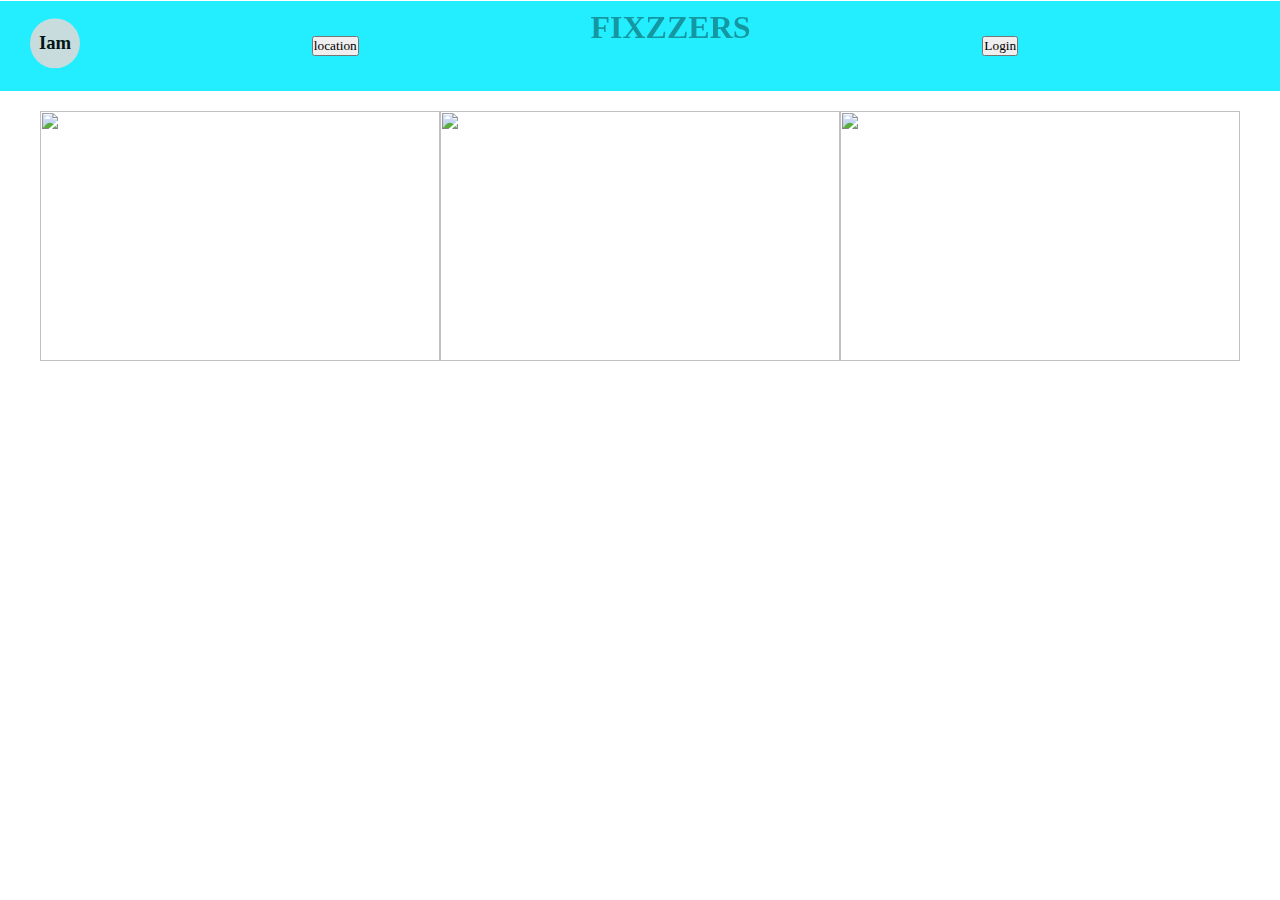
==== index.html @ 7fdb9c27 "Add files via upload" ====
<!DOCTYPE html>
<html lang="en">
  <head>
    <meta charset="UTF-8" />
    <meta http-equiv="X-UA-Compatible" content="IE=edge" />
    <meta name="viewport" content="width=device-width, initial-scale=1.0" />
    <title>Document</title>
    <link rel="stylesheet" href="style.css" />
    <link
      href="https://cdn.jsdelivr.net/npm/remixicon@4.0.0/fonts/remixicon.css"
      rel="stylesheet"
    />
  </head>
  <body>
    <div id="main">
      <div id="page1">
        <div id="menu">
          <div id="links">
            <h1>Search</h1>
            <h1>category</h1>
            <h1>login/signup</h1>
            <h1>help & support</h1>
            <h1>About</h1>
          </div>
        </div>
        <div id="nav">
          <div id="left">
            <h3>Iam</h3>
          </div>
          <button>location</button>
          <div id="center"><h1>FIXZZERS</h1></div>
          <button>Login</button>
          <h2><i class="ri-menu-search-line"></i></h2>
        </div>
        <div class="containers">
          <div class="elem"><img src="https://media.istockphoto.com/id/472991416/vector/illustration-of-workman-with-oversized-wrench-over-shoulder.jpg?s=612x612&w=0&k=20&c=68bgFJB_WLi70LiM_jBX1q2hb18e3xs_-w8gWihwiGM=" alt=""></div>
          <div class="elem"><img src="https://cdn2.vectorstock.com/i/1000x1000/94/11/mechanics-tools-icon-vector-6169411.jpg" alt=""></div>
          <div class="elem"><img src="https://handymanconnection.com/saskatoon/wp-content/uploads/sites/45/2022/08/4-Questions-To-Ask-Before-Hiring-an-Electrician.png" alt=""></div>
        </div>
          <div class="containers">
            <div class="elems"><img src="https://i.pinimg.com/originals/da/a6/52/daa652ac99b274fdb2b5d32b92c54b62.jpg" alt=""></div>
            <div class="elems"><img src="https://apollo.olx.in/v1/files/b1a3vjj78wsv1-IN/image;s=360x0" alt=""></div>
            <div class="elems"><img src="https://res.cloudinary.com/teepublic/image/private/s--YT1PTNu8--/c_crop,x_10,y_10/c_fit,h_1109/c_crop,g_north_west,h_1260,w_945,x_-59,y_-76/co_rgb:ffffff,e_colorize,u_Misc:One%20Pixel%20Gray/c_scale,g_north_west,h_1260,w_945/fl_layer_apply,g_north_west,x_-59,y_-76/bo_105px_solid_white/e_overlay,fl_layer_apply,h_1260,l_Misc:Art%20Print%20Bumpmap,w_945/e_shadow,x_6,y_6/c_limit,h_1254,w_1254/c_lpad,g_center,h_1260,w_1260/b_rgb:eeeeee/c_limit,f_auto,h_630,q_auto:good:420,w_630/v1650958337/production/designs/29732446_0.jpg" alt=""></div>
        </div>
      </div>
      <div id="page2">

      </div>
      <div id="page3">

      </div>
      <div id="page2">

      </div>
    </div>
    <script src="https://cdnjs.cloudflare.com/ajax/libs/gsap/3.12.4/gsap.min.js"></script>
    <script src="script.js"></script>
  </body>
</html>
---- style.css ----
*{
    margin: 0;
    padding: 0;
    box-sizing: border-box;
    font-family: gilroy;
}
html,body{
    height: 100%;
    width: 100%;
}

#main{
    width: 100%;
    height: 100%;
    overflow: hidden;

}















/* huuuuu */
#menu{
    height: 100vh;
    width: 100vw;
    background: rgba(34, 237, 255, 0.959);
    position: absolute;
    top: -100%;
    right: 0%; 
    padding: 50px;
    transition: all ease 1s;
    padding: 200px 100px;
}

#menu h1{
    margin-top: 30px;
    font-size: 35px;
    color: rgb(73, 71, 71);
    transition: all ease 0.5s;
    text-transform: uppercase;
}
#menu h1:hover{
    color: #000;
    cursor: pointer;
    padding-left: 50px;
    scale: 1.1;
}


#nav{
    height: 10vh;
    width: 100vw;
    background-color: #2ef;
    display: flex;
    align-items: center;
    justify-content: space-between;
    padding: 0px 30px;
    z-index: 999;
}
#nav:hover{
    cursor: pointer;
}
#nav #left{
    height: 50px;
    width: 50px;
    background-color: #dadada;
    border-radius: 50%;
    position: relative;
    display: flex;
    align-items: center;
    justify-content: center;
}
#nav #right i{
    font-size: 25px;
}
#page1{
    height: 90vh;
    width: 100vw;
    /* background-color: red; */
    padding-top: 1px;

}
.containers{
    height: 250px;
    width: 100vw;
    /* background-color: #dadada; */
    display: flex;
    justify-content: space-between;
    align-items: center;
    margin-top: 20px;
    padding: 0px 40px;
}
.elem{
height: 100%;
width: 400px;
/* background-color: #000; */
overflow: hidden;
background-image: url(https://encrypted-tbn0.gstatic.com/images?q=tbn:ANd9GcR7QIf7Kop-ORM2PSvmU0Ss5tJOkDLzuV5bNA&usqp=CAU);
background-position: center;
background-size: cover;
transition: all ease 0.5s;
}
.elem:nth-child(2){
    
height: 100%;
width: 400px;
/* background-color: #000; */
overflow: hidden;
background-image: url(https://encrypted-tbn0.gstatic.com/images?q=tbn:ANd9GcQxhzTpD23FwrQk9G_jOHRm6lHH45WunrcUsw&usqp=CAU);
background-position: center;
background-size: cover;
transition: all ease 0.5s;
}
.elem img{
    height: 100%;
    width: 100%;
    object-fit: cover;
    transition: all ease 0.5s;
}
.elem:hover{
scale: 1.1;
}
.elem:hover img{
opacity: 0;
}
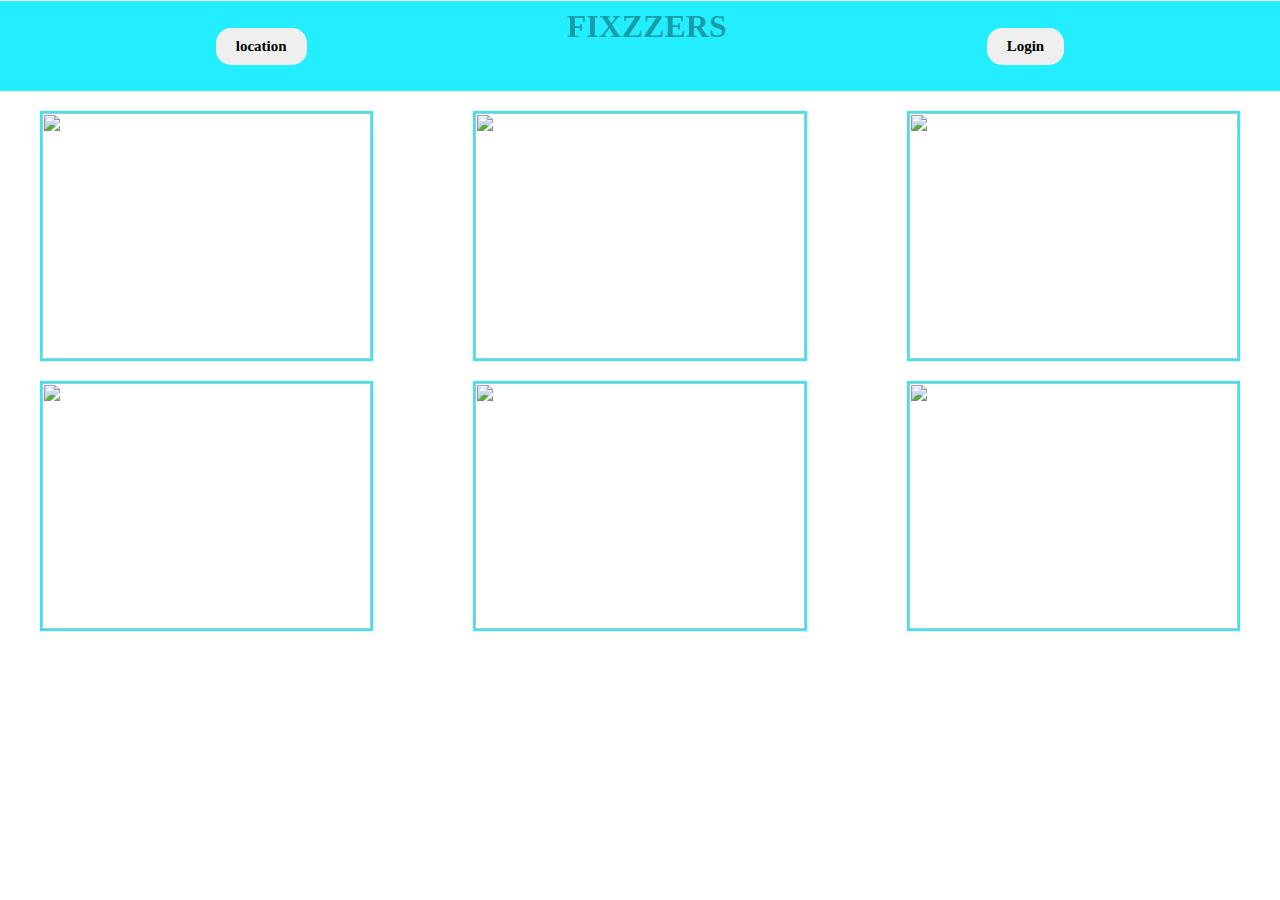
==== commit 3ac241cc: "Add files via upload" ====
--- a/index.html
+++ b/index.html
@@ -25,7 +25,7 @@
         </div>
         <div id="nav">
           <div id="left">
-            <h3>Iam</h3>
+            <h3><i class="ri-map-pin-line"></i></h3>
           </div>
           <button>location</button>
           <div id="center"><h1>FIXZZERS</h1></div>
@@ -33,14 +33,20 @@
           <h2><i class="ri-menu-search-line"></i></h2>
         </div>
         <div class="containers">
-          <div class="elem"><img src="https://media.istockphoto.com/id/472991416/vector/illustration-of-workman-with-oversized-wrench-over-shoulder.jpg?s=612x612&w=0&k=20&c=68bgFJB_WLi70LiM_jBX1q2hb18e3xs_-w8gWihwiGM=" alt=""></div>
-          <div class="elem"><img src="https://cdn2.vectorstock.com/i/1000x1000/94/11/mechanics-tools-icon-vector-6169411.jpg" alt=""></div>
-          <div class="elem"><img src="https://handymanconnection.com/saskatoon/wp-content/uploads/sites/45/2022/08/4-Questions-To-Ask-Before-Hiring-an-Electrician.png" alt=""></div>
+          <div class="elem"><img src="https://t4.ftcdn.net/jpg/02/16/28/29/360_F_216282910_yjxZDV8zDD2FaaBzxaQcNBhFMnmpuoFj.jpg" alt="">
+          <h2>plumber</h2></div>
+          <div class="elem"><img src="https://miro.medium.com/v2/resize:fit:4320/1*JktzC9GrA_l4yz0cCy8a5Q.jpeg" alt="">
+          <h2>mechanics</h2></div>
+          <div class="elem"><img src="https://content.jdmagicbox.com/comp/indore/r1/0731px731.x731.190710112320.s9r1/catalogue/patidar-electrician-bengali-chowk-indore-electricians-jv8zzyuqxw.jpg" alt="">
+          <h2>Electrician</h2></div>
         </div>
           <div class="containers">
-            <div class="elems"><img src="https://i.pinimg.com/originals/da/a6/52/daa652ac99b274fdb2b5d32b92c54b62.jpg" alt=""></div>
-            <div class="elems"><img src="https://apollo.olx.in/v1/files/b1a3vjj78wsv1-IN/image;s=360x0" alt=""></div>
-            <div class="elems"><img src="https://res.cloudinary.com/teepublic/image/private/s--YT1PTNu8--/c_crop,x_10,y_10/c_fit,h_1109/c_crop,g_north_west,h_1260,w_945,x_-59,y_-76/co_rgb:ffffff,e_colorize,u_Misc:One%20Pixel%20Gray/c_scale,g_north_west,h_1260,w_945/fl_layer_apply,g_north_west,x_-59,y_-76/bo_105px_solid_white/e_overlay,fl_layer_apply,h_1260,l_Misc:Art%20Print%20Bumpmap,w_945/e_shadow,x_6,y_6/c_limit,h_1254,w_1254/c_lpad,g_center,h_1260,w_1260/b_rgb:eeeeee/c_limit,f_auto,h_630,q_auto:good:420,w_630/v1650958337/production/designs/29732446_0.jpg" alt=""></div>
+            <div class="elems"><img src="https://mywallworks.com/wp-content/uploads/2018/08/hiring-a-painter.jpeg" alt="">
+            <h2>painter</h2></div>
+            <div class="elems"><img src="https://encrypted-tbn0.gstatic.com/images?q=tbn:ANd9GcTaLU3F893NESl9az3sx9T1kqtfj1B53AF-gw&usqp=CAU" alt="">
+            <h2>chai sutta</h2></div>
+            <div class="elems"><img src="https://b.zmtcdn.com/data/pictures/chains/5/19707215/2ce6614fe99c4d3d5ae806c4e32b8b94.jpg" alt="">
+            <h2>chai sutta</h2></div>
         </div>
       </div>
       <div id="page2">
--- a/style.css
+++ b/style.css
@@ -1,139 +1,213 @@
-*{
-    margin: 0;
-    padding: 0;
-    box-sizing: border-box;
-    font-family: gilroy;
-}
-html,body{
+* {
+  margin: 0;
+  padding: 0;
+  box-sizing: border-box;
+  font-family: gilroy;
+}
+html,
+body {
+  height: 100%;
+  width: 100%;
+}
+
+#main {
+  width: 100vw;
+  height: 100vh;
+  overflow: hidden;
+}
+
+/* huuuuu */
+#menu {
+  height: 100vh;
+  width: 100vw;
+  background: rgba(34, 237, 255, 0.959);
+  position: absolute;
+  top: -100%;
+  right: 0%;
+  padding: 50px;
+  transition: all ease 1s;
+  padding: 200px 100px;
+}
+
+#menu h1 {
+  margin-top: 30px;
+  font-size: 35px;
+  color: rgb(73, 71, 71);
+  transition: all ease 0.5s;
+  text-transform: uppercase;
+}
+#menu h1:hover {
+  color: #000;
+  cursor: pointer;
+  padding-left: 50px;
+  scale: 1.1;
+}
+
+#nav {
+  height: 10vh;
+  width: 100vw;
+  background-color: #2ef;
+  display: flex;
+  align-items: center;
+  justify-content: center;
+  gap: 260px;
+  padding: 0px 30px;
+  z-index: 999;
+}
+#nav button{
+  padding: 10px 20px;
+  border-radius: 15px;
+  outline: none;
+  border: none;
+  font-size: 15px;
+  font-weight: 600;
+}
+
+#nav:hover {
+  cursor: pointer;
+}
+#nav #left {
+  height: 50px;
+  width: 50px;
+  background-color: #dadada;
+  border-radius: 50%;
+  position: relative;
+  display: flex;
+  align-items: center;
+  justify-content: center;
+}
+#nav #right i {
+  font-size: 25px;
+}
+#page1 {
+  height: 100vh;
+  width: 100vw;
+  /* background-color: red; */
+  padding-top: 1px;
+}
+.containers {
+  height: 250px;
+  width: 100vw;
+  /* background-color: #dadada; */
+  display: flex;
+  gap: 100px;
+  align-items: center;
+  margin-top: 20px;
+  padding: 0px 40px;
+}
+.elem {
+  height: 100%;
+  width: 400px;
+  /* background-color: #000; */
+  overflow: hidden;
+  transition: all ease 0.5s;
+}
+.elems{
+  height: 100%;
+  width: 400px;
+  /* background-color: #000; */
+  overflow: hidden;
+  object-fit: cover;
+  transition: all ease 0.5s;
+}
+.elem:nth-child(1) {
+  height: 100%;
+  width: 400px;
+  /* background-color: #000; */
+  overflow: hidden;
+  background-image: url(https://t4.ftcdn.net/jpg/02/16/28/29/360_F_216282910_yjxZDV8zDD2FaaBzxaQcNBhFMnmpuoFj.jpg);
+  background-position: center;
+  background-size: cover;
+  transition: all ease 0.5s;
+}
+.elem:nth-child(2) {
+  height: 100%;
+  width: 400px;
+  /* background-color: #000; */
+  overflow: hidden;
+  background-image: url(https://miro.medium.com/v2/resize:fit:4320/1*JktzC9GrA_l4yz0cCy8a5Q.jpeg);
+  background-position: center;
+  background-size: cover;
+  transition: all ease 0.5s;
+}
+
+.elem:nth-child(3) {
+  height: 100%;
+  width: 400px;
+  /* background-color: #000; */
+  overflow: hidden;
+  background-image: url(https://content.jdmagicbox.com/comp/indore/r1/0731px731.x731.190710112320.s9r1/catalogue/patidar-electrician-bengali-chowk-indore-electricians-jv8zzyuqxw.jpg);
+  background-position: center;
+  background-size: cover;
+  transition: all ease 0.5s;
+}
+.elems:nth-child(1){
+  height: 100%;
+  width: 400px;
+  /* background-color: #000; */
+  background-image: url(https://mywallworks.com/wp-content/uploads/2018/08/hiring-a-painter.jpeg);
+  overflow: hidden;
+  background-position: top;
+  background-size: cover;
+  transition: all ease 0.5s;
+}
+.elems:nth-child(2){
+  height: 100%;
+  width: 400px;
+  /* background-color: #000; */
+    background-image: url(https://encrypted-tbn0.gstatic.com/images?q=tbn:ANd9GcTaLU3F893NESl9az3sx9T1kqtfj1B53AF-gw&usqp=CAU);
+  overflow: hidden;
+  background-position: top;
+  background-size: cover;
+  transition: all ease 0.5s;
+}
+.elems:nth-child(3){
+  height: 100%;
+  width: 400px;
+  /* background-color: #000; */
+  background-image: url(https://b.zmtcdn.com/data/pictures/chains/5/19707215/2ce6614fe99c4d3d5ae806c4e32b8b94.jpg);
+  overflow: hidden;
+  background-position: top;
+  background-size: cover;
+  transition: all ease 0.5s;
+}
+
+.elem img {
+  height: 100%;
+  width: 100%;
+  object-fit: cover;
+  transition: all ease 0.5s;
+  border: 2px solid #2ef;
+
+}
+.elem:hover {
+  scale: 1.1;
+}
+.elem:hover img {
+  opacity: 0;
+}
+.elems img {
+  height: 100%;
+  width: 100%;
+  object-fit: cover;
+  transition: all ease 0.5s;
+  border: 2px solid #2ef;
+
+}
+.elems:hover {
+  scale: 1.1;
+}
+.elems:hover img {
+  opacity: 0;
+}
+
+#page2{
     height: 100%;
     width: 100%;
-}
-
-#main{
-    width: 100%;
-    height: 100%;
-    overflow: hidden;
-
-}
-
-
-
-
-
-
-
-
-
-
-
-
-
-
-
-/* huuuuu */
-#menu{
-    height: 100vh;
-    width: 100vw;
-    background: rgba(34, 237, 255, 0.959);
-    position: absolute;
-    top: -100%;
-    right: 0%; 
-    padding: 50px;
-    transition: all ease 1s;
-    padding: 200px 100px;
-}
-
-#menu h1{
-    margin-top: 30px;
-    font-size: 35px;
-    color: rgb(73, 71, 71);
-    transition: all ease 0.5s;
-    text-transform: uppercase;
-}
-#menu h1:hover{
-    color: #000;
-    cursor: pointer;
-    padding-left: 50px;
-    scale: 1.1;
-}
-
-
-#nav{
-    height: 10vh;
-    width: 100vw;
-    background-color: #2ef;
-    display: flex;
-    align-items: center;
-    justify-content: space-between;
-    padding: 0px 30px;
-    z-index: 999;
-}
-#nav:hover{
-    cursor: pointer;
-}
-#nav #left{
-    height: 50px;
-    width: 50px;
-    background-color: #dadada;
-    border-radius: 50%;
-    position: relative;
-    display: flex;
-    align-items: center;
-    justify-content: center;
-}
-#nav #right i{
-    font-size: 25px;
-}
-#page1{
-    height: 90vh;
-    width: 100vw;
-    /* background-color: red; */
-    padding-top: 1px;
-
-}
-.containers{
-    height: 250px;
-    width: 100vw;
-    /* background-color: #dadada; */
-    display: flex;
-    justify-content: space-between;
-    align-items: center;
-    margin-top: 20px;
-    padding: 0px 40px;
-}
-.elem{
-height: 100%;
-width: 400px;
-/* background-color: #000; */
-overflow: hidden;
-background-image: url(https://encrypted-tbn0.gstatic.com/images?q=tbn:ANd9GcR7QIf7Kop-ORM2PSvmU0Ss5tJOkDLzuV5bNA&usqp=CAU);
-background-position: center;
-background-size: cover;
-transition: all ease 0.5s;
-}
-.elem:nth-child(2){
-    
-height: 100%;
-width: 400px;
-/* background-color: #000; */
-overflow: hidden;
-background-image: url(https://encrypted-tbn0.gstatic.com/images?q=tbn:ANd9GcQxhzTpD23FwrQk9G_jOHRm6lHH45WunrcUsw&usqp=CAU);
-background-position: center;
-background-size: cover;
-transition: all ease 0.5s;
-}
-.elem img{
-    height: 100%;
-    width: 100%;
-    object-fit: cover;
-    transition: all ease 0.5s;
-}
-.elem:hover{
-scale: 1.1;
-}
-.elem:hover img{
-opacity: 0;
-}
-
-
-
+    background-color: yellow;
+}
+#page3{
+  height: 100%;
+  width: 100%;
+  border-color: #2ef;
+}